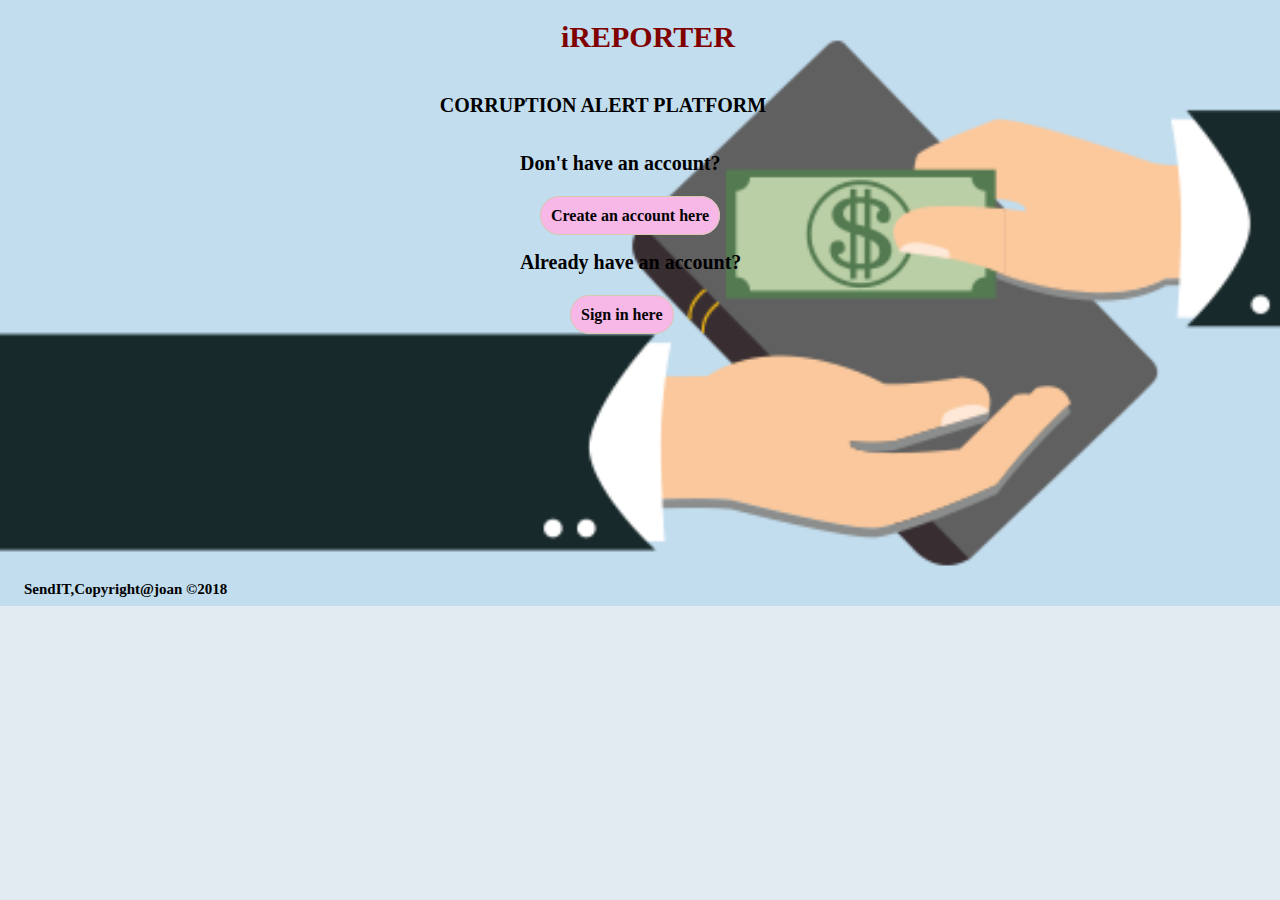
==== iReporter/UI/templates/index.html @ 350c1cea "create signup,homepage and css files" ====
<!DOCtype html>
<html>

<head>
  <meta charset="utf-8">
  <meta name="viewport" content="width=device-width, initial-scale=1">

  <title>Home Page|Home</title>
  <link rel="stylesheet" href="../css/style.css">
</head>


<body id="home">
  
    <h1>iREPORTER</h1>
  
  <div class="pen1">CORRUPTION ALERT PLATFORM</div>


  <div class="page">

    <p>Don't have an account?</p>

    <div class="move5"><a href="./signup.html"><b>Create an account here</b></a></div>

    <p>Already have an account?</p>
    <div class="move3"><a href="./signin.html"><b>Sign in here</b></a></div>
  </div>

</body>

<footer>
  <div class = "foot">
    <b>SendIT,Copyright@joan &copy;2018 </b> </div>
</footer>

</html>
---- iReporter/UI/css/style.css ----
body {
 width: 100%;
 height: 100%;
 background-color:rgb(226, 235, 241);
}

#signup{
 background-image: url(../static/images/bribe.jpg);
 background-repeat: no-repeat;
 background-size: cover;
}

h1{
  text-align:center;
 font-family:cambria;
 font-size:30px;
 color: maroon;
 padding-top:-2%;
 
}

.signup1{
 font-family:cambria;
 font-weight:bold;
 font-size:16px;
 text-align:center;
}

.flex-container{
 display:flex;
 flex-direction: column;
 font-family:cambria;
 font-weight:bold;
 font-size:16px; 
 width:62%;
 margin-left:33%;
 margin-top: 5px;
  
}

.flex-container select{
  padding:10px;
  border:1px solid  rgb(87, 84, 81);
  margin-top:10px;
  border-radius:10px;
  font-family:cambria;
  font-weight:bold;
  width:53%;
}

.flex-container button{
 border-radius:10px;
 border:1px solid rgb(202, 169, 188);
 padding-top:5px;
 padding-bottom:5px;
 background-color:rgb(172, 192, 223);
 font-size:16px;
 margin-top:1%;
 width:180px;
 transition: 0.3s;
 font-family: cambria;
 margin-left:100px;
   
}


.flex-container button:hover {
 opacity: 1;
 background-color:palegreen;
}

.flex-container a{
 text-decoration: none;
 font-family:cambria;
 padding:2px;
 color:red;
 font-weight:bold;
  
 }
 
 .feet{
  font-family:cambria;
  padding-left:16px;
  padding-top:30px;
  font-size:15px;
  
 }

 input{
  margin-top:8px;
  padding:10px;
  margin-bottom:5px;
  border-radius:20px;
  border:1px solid rgb(87, 84, 81);
  width:50%;
  
 }

 #home{
  background-image: url(../static/images/corrupt3.png);
  background-repeat: no-repeat;
  background-size: cover;
 }

   
  .pen1{
   font-family:cambria;
   font-size:20px;
   font-weight:bold;
   text-align:center;
   padding-top:20px;
   padding-right:90px;
   
  }

  .page a{
   border:1px solid rgb(214, 201, 173);
   border-radius:30px;
   transition: 0.3s;
   background-color: rgb(247, 183, 231);
   padding:10px;
   font-family:cambria;
   font-weight:bold;
   font-size:16px;
   text-decoration:none;
   font-family:cambria;
   font-weight:bold;
   font-size:16px;
   color:black;
    
    
  }
  .page a:hover {
   opacity: 1;
   background-color:rgb(223, 194, 99);
   
  }
  
  .page{
   font-family:cambria;
   font-size:20px;
   font-weight:bold;
   margin-left:40%;
   padding-top:10px;
   
      
  }

  .page p{
   padding-top:5px;
   padding-bottom:8px;
  }

  .move3{
   padding-left:50px;
 }
 
 .move5{
   padding-left:20px;
 }

 .foot{
  font-family:cambria;
  padding-left:16px;
  padding-top:230px;
  font-size:15px;
  margin-top:2%;
 }
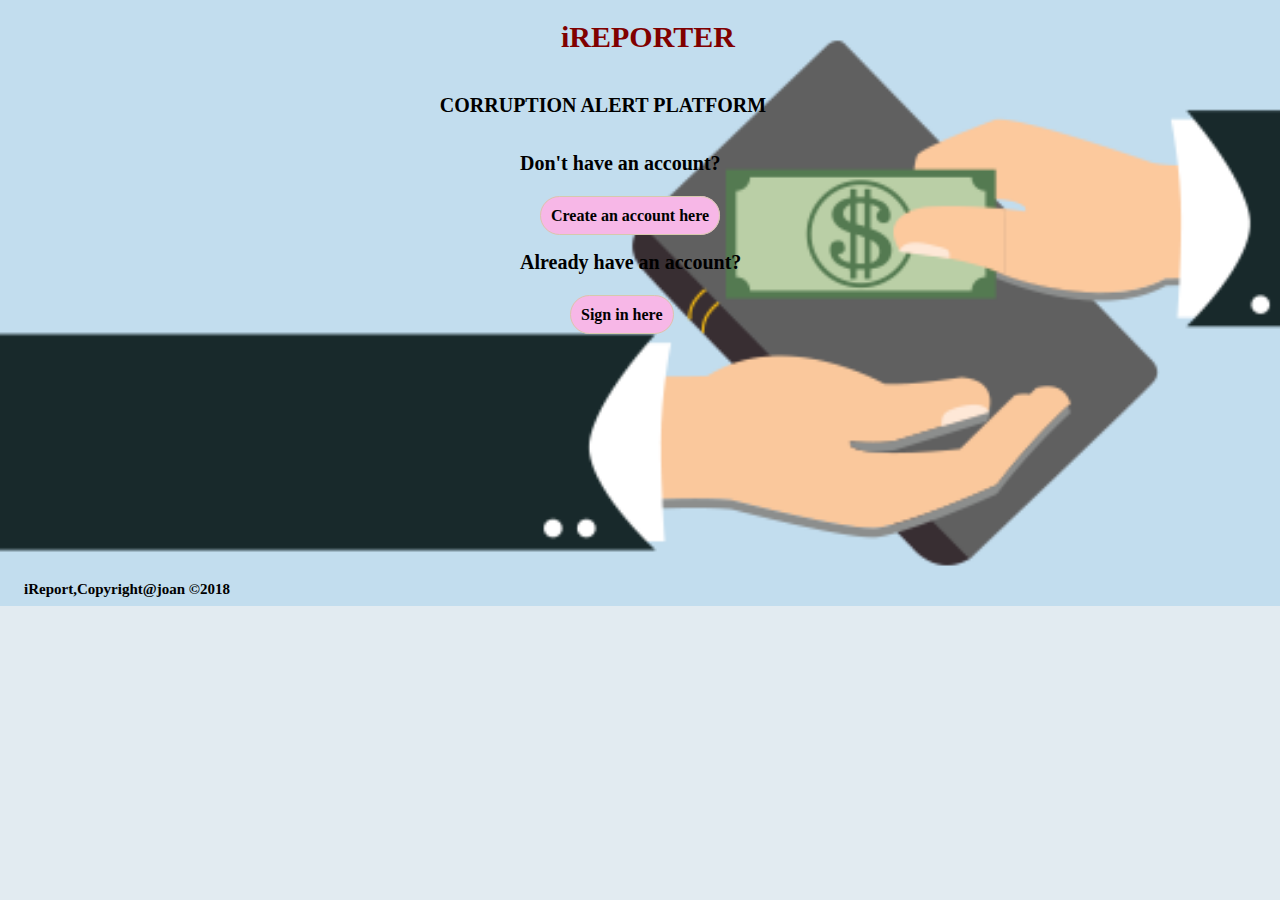
==== commit a8bb2656: "modify homepage file" ====
--- a/iReporter/UI/templates/index.html
+++ b/iReporter/UI/templates/index.html
@@ -31,7 +31,7 @@
 
 <footer>
   <div class = "foot">
-    <b>SendIT,Copyright@joan &copy;2018 </b> </div>
+    <b>iReport,Copyright@joan &copy;2018 </b> </div>
 </footer>
 
 </html>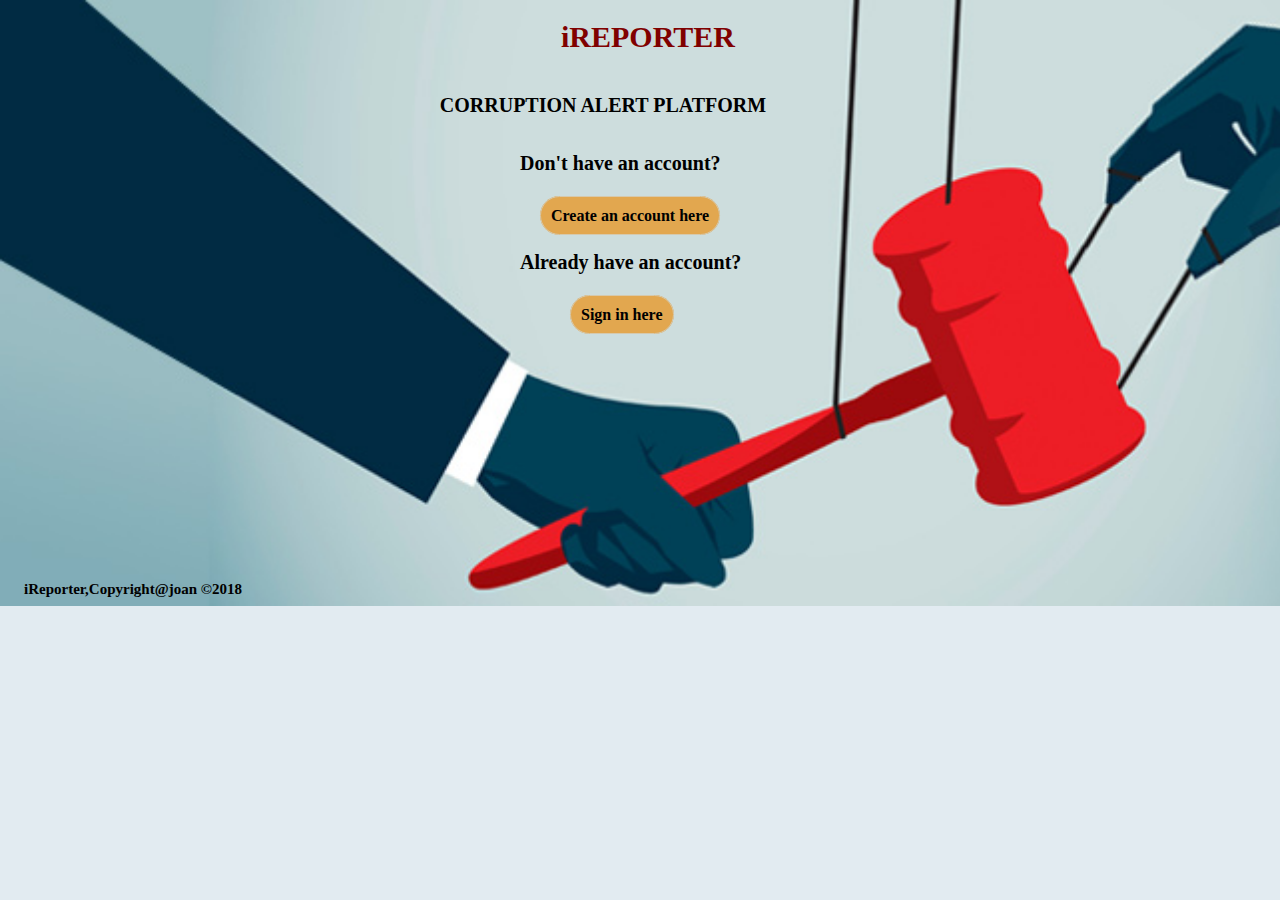
==== commit 1f35e2fa: "create and modify profile,admin,notifications and css files and make media queries for the files" ====
--- a/iReporter/UI/templates/index.html
+++ b/iReporter/UI/templates/index.html
@@ -31,7 +31,7 @@
 
 <footer>
   <div class = "foot">
-    <b>iReport,Copyright@joan &copy;2018 </b> </div>
+    <b>iReporter,Copyright@joan &copy;2018 </b> </div>
 </footer>
 
 </html>--- a/iReporter/UI/css/style.css
+++ b/iReporter/UI/css/style.css
@@ -48,8 +48,8 @@
   width:53%;
 }
 
-.flex-container button{
- border-radius:10px;
+.flex-container a{
+ border-radius:12px;
  border:1px solid rgb(202, 169, 188);
  padding-top:5px;
  padding-bottom:5px;
@@ -60,24 +60,18 @@
  transition: 0.3s;
  font-family: cambria;
  margin-left:100px;
-   
-}
-
-
-.flex-container button:hover {
+ text-decoration: none;
+ color:black;
+ font-weight:bold;
+ padding-left:40px;
+   
+}
+
+ .flex-container a:hover {
  opacity: 1;
  background-color:palegreen;
-}
-
-.flex-container a{
- text-decoration: none;
- font-family:cambria;
- padding:2px;
- color:red;
- font-weight:bold;
-  
- }
- 
+} 
+
  .feet{
   font-family:cambria;
   padding-left:16px;
@@ -97,7 +91,7 @@
  }
 
  #home{
-  background-image: url(../static/images/corrupt3.png);
+  background-image: url(../static/images/bribe.jpg);
   background-repeat: no-repeat;
   background-size: cover;
  }
@@ -117,7 +111,7 @@
    border:1px solid rgb(214, 201, 173);
    border-radius:30px;
    transition: 0.3s;
-   background-color: rgb(247, 183, 231);
+   background-color: rgb(226, 167, 79);
    padding:10px;
    font-family:cambria;
    font-weight:bold;
@@ -165,4 +159,712 @@
   padding-top:230px;
   font-size:15px;
   margin-top:2%;
- }+ }
+
+ #signin{
+   background-image: url(../static/images/bribe.jpg);
+   background-repeat: no-repeat;
+   background-size: cover;
+  }
+ h2{
+  font-family:cambria;
+  font-size:20px;
+  margin-top:5px;
+  text-align:center;
+ }
+ .well1 input{
+  border:1px solid purple;
+   }
+
+  .well1{
+   display:flex;
+   flex-direction: column;
+   font-family:cambria;
+   font-weight:bold;
+   font-size:16px; 
+   width:62%;
+   margin-left:33%;
+   margin-top: 5px;
+   padding-top:10px;
+  }
+
+  .well1 select{
+    padding:10px;
+    border:1px solid purple;
+    margin-top:8px;
+    border-radius:10px;
+    font-family:cambria;
+    font-weight:bold;
+    
+  }
+
+ .well1 button{
+ border-radius:10px;
+ border:1px solid rgb(91, 102, 96);
+ padding-top:5px;
+ padding-bottom:5px;
+ background-color:rgb(90, 147, 170);
+ font-size:16px;
+ margin-top:2%;
+ width:180px;
+ transition: 0.3s;
+ font-family: cambria;
+ margin-left:100px;
+
+ }
+ .well1 button:hover {
+  opacity: 1;
+  background-color:plum;
+ }
+
+ .well1 p{
+   padding-left:80px;
+ }
+
+ .well1 a{
+ text-decoration: none;
+ font-family:cambria;
+ padding:3px;
+ color:red;
+ font-weight:bold;
+ } 
+
+ .well1 p{
+  padding-left:232px;
+  padding-top:3px;
+  margin-top:-3%;
+}
+
+.tea{
+  padding-top:50px;
+  margin-left: -22%;
+}
+
+.endfooter{
+ padding-top:180px;
+}
+
+.menu{
+  padding-top:5px;
+  
+}
+
+.menu ul{
+  list-style-type: none;
+  background-color:#7fb5da;
+  overflow:hidden;
+  height:60px;
+  margin-top:1px;
+  
+ }
+
+.menu ul li a{
+ display:block;
+ float:left;
+ text-decoration:none;
+ padding-right: 40px;
+ padding-top: 20px;
+ font-family:cambria;
+ font-weight:bold;
+ font-size:18px;
+ color:black;
+
+}
+
+.menufoot{
+  margin-top:440px;
+}
+
+.flag{
+  font-family: cambria;
+  padding-left:10px;
+  font-weight:bold;
+  font-size:20px;
+  padding-left:500px;
+  
+}
+
+#table-wrapper {
+  overflow-x: auto;
+}
+ .flag1 table{
+  margin-right: 20px;
+  color: black;
+  border: 2px solid rgb(0, 41, 128);
+  border-radius: 4px;
+  padding: 20px;
+  width:65%;
+  font-family: Cambria;
+  font-size:15px;
+  background-color:rgb(245, 222, 179, 0.4); 
+  margin-left:12%; 
+  margin-top:1%;
+  border-collapse:collapse;
+  border-right:1px solid black;
+      
+ }
+ .flag1 td,th{
+  padding: 8px;
+  font-family: Cambria;
+  font-size:15px;
+  border-bottom:1px solid black; 
+  border-left:1px solid black;
+  border-right: 1px solid black;
+  text-align:left;
+  
+  }
+
+  .flag1 table button{
+  font-size: 12px;
+  padding: 10px 24px;
+  font-family: cambria;
+  border-radius: 4px;
+  border: 2px solid royalblue;
+  
+ }
+.recs{
+  margin-top:2%;
+}
+
+.intervene table{
+  margin-right: 20px;
+  color: black;
+  border: 2px solid rgb(0, 41, 128);
+  border-radius: 4px;
+  padding: 20px;
+  width:65%;
+  font-family: Cambria;
+  font-size:15px;
+  background-color:rgb(245, 222, 179, 0.4); 
+  margin-left:12%; 
+  margin-top:1%;
+  border-collapse:collapse;
+  border-right:1px solid black;
+      
+ }
+ .intervene td,th{
+  padding: 8px;
+  font-family: Cambria;
+  font-size:15px;
+  border-bottom:1px solid black; 
+  border-left:1px solid black;
+  border-right: 1px solid black;
+  text-align:left;
+  
+}
+
+.recs1{
+  margin-top:15%;
+}
+
+.photo{
+  padding-left:20px;
+  float:left;
+  margin-top:0%
+}
+
+.photo1{
+  padding-left:20px;
+  font-family:cambria;
+  font-weight:bold;
+  padding-top:2px;
+}
+
+.list{
+  font-family:cambria;
+  font-size:15px;
+  font-weight:bold;
+  width:50%;
+  float:left;
+  color:black;
+  margin-left:-23%;
+  margin-top:-2%
+}
+
+.list p{
+  padding-left:200px;
+  padding-right:10px;
+  margin-top: -22px;
+}
+
+.count{
+  float: right;
+  padding-right:5%;
+  font-family: cambria;
+  font-weight:bold;
+  margin-top:2%;
+       
+}
+
+.counter1,.counter2{
+ float: right;
+ margin-right: 20px;
+ color: black;
+ border: 1px solid rgb(187, 26, 47);
+ border-radius: 4px;
+ padding: 5px;
+}
+
+.counter,.count1{
+  color:black;
+}
+
+.set{
+  padding-left:160px;
+  padding-top:30%;
+  padding-bottom:6px;
+  margin-top:1%
+}
+
+
+ .fill{
+  font-family: cambria;
+  font-weight: bold;
+  font-size: 16px;
+     
+ }
+
+ .fill1{
+   font-family:cambria;
+   font-weight:bold;
+   font-size:16px;
+   padding-left:1px;
+   float:left;
+   padding-top:10%;
+   margin-right:10%;
+   margin-left:-18%;
+   width:25%;
+   
+   
+  }
+    
+  .fill1 button{
+    padding:10px;
+    border:1px solid rgb(119, 128, 0);
+    font-family:cambria;
+    font-weight:bold;
+    border-radius:8px;
+    margin-top:8%;
+    margin-left:50px;
+ 
+ 
+  }
+  .fill2{
+    font-family: cambria;
+    font-weight: bold;
+    font-size:16px;
+    float:right;
+    padding-right:400px;
+    padding-top:3px;
+       
+  }
+ 
+  .fill3{
+   font-family:cambria;
+   font-weight:bold;
+   font-size:16px;
+   float:right;
+   padding-right:85px;
+   padding-bottom:150px;
+   margin-top: -21%;
+ 
+  }
+ 
+  .fill3 table{
+    margin-right: 10px;
+    color: black;
+    border: 2px solid rgb(0, 41, 128);
+    border-radius: 4px;
+    padding: 20px;
+    width:65%;
+    font-family: Cambria;
+    font-size:15px;
+    background-color:rgb(245, 222, 179, 0.4); 
+    margin-left:40%; 
+    margin-top:2%;
+    border-collapse: collapse;
+    border-right:1px solid black;
+        
+ }
+ 
+ .fill3 td,th{
+  padding: 8px;
+  font-family: Cambria;
+  font-size:15px;
+  border-bottom:1px solid black; 
+  border-left:1px solid black;
+  border-right: 1px solid black;
+  text-align:left;
+ }
+ .tablefooter{
+   float:left;
+   padding-top:-50px;
+ }
+ 
+ 
+table{
+  
+  margin-right: 20px;
+  color: black;
+  border: 2px solid rgb(0, 41, 128);
+  border-radius: 4px;
+  padding: 20px;
+  width:65%;
+  font-family: Cambria;
+  font-size:15px;
+  background-color:rgb(245, 222, 179, 0.4); 
+  margin-left:12%; 
+  margin-top:2%;
+  border-collapse: collapse;
+  border-right:1px solid black;
+      
+}
+
+td,th{
+padding: 8px;
+font-family: Cambria;
+font-size:15px;
+border-bottom:1px solid black; 
+border-left:1px solid black;
+border-right: 1px solid black;
+text-align:left;
+
+}
+table button{
+font-size: 12px;
+padding: 10px 24px;
+font-family: cambria;
+border-radius: 4px;
+border: 2px solid rgb(78, 94, 143);
+
+}
+
+.bottom{
+margin-top:125px;
+}
+
+.list2{
+  font-family: cambria;
+  font-size:16px;
+  float:left;
+  width:70%;
+  padding-right:22%;
+  padding-top:3%;
+  margin-left:3%;
+  
+}
+
+.check{
+ background-color: rgb(169, 209, 221);
+ border: 1px solid rgb(134, 134, 133);
+ width: 60%;
+ height: 280px;
+ margin-left: 20%;
+ margin-right:25%;
+  
+}
+
+.foot1{
+  padding-top: 143px;
+}
+
+
+@media screen and (max-width:800px){
+  
+h1{
+  font-size: 20px;
+}
+
+.pen1{
+  padding-left:6%;
+}
+
+.page{
+  padding-top:5%;
+  margin-left:15%;
+}
+
+.foot{
+  padding-top:58%;
+}
+
+.flex-container{
+  margin-left: 20%;
+  width:100%;
+}
+
+.flex-container a{
+  margin-left:1%;
+}
+
+.flex-container p{
+  margin-right:30%;
+}
+
+.well1{
+  width:100%;
+  margin-left:15%;
+}
+
+.well1 p{
+  padding-left: 28%;
+  margin-top:-6%;
+}
+
+.well1 button{
+  margin-left:5%;
+}
+
+.tea{
+  margin-right:40%;
+}
+
+.endfooter{
+  padding-top:45%;
+}
+
+.admintable table{
+  margin-right: 10px;
+  border-radius: 3px;
+  padding: 16px;
+  width:60%;
+  font-size:13px;
+  font-weight:bold;
+  margin-left:5%; 
+  margin-top:2%;
+}
+
+.admintable td,th{
+padding: 4px;
+font-size:13px;
+font-weight:bold;
+
+}
+.admintable table button{
+font-size: 13px;
+padding: 5px 12px;
+border-radius: 2px;
+border: 2px solid rgb(78, 94, 143);
+font-weight:bold;
+}
+
+.bottom {
+  margin-top:15%;
+  margin-left:2%;
+}
+
+.menu{
+  padding-top:3px;
+  
+}
+
+.menu ul{
+  height:50px;
+  margin-top:1px;
+  padding-left: 5px;
+  
+ }
+
+.menu ul li a{
+ padding-right: 10px;
+ padding-top: 10px;
+ font-size:13px;
+ 
+}
+
+.list2{
+  font-size:14px;
+  width:80%;
+  padding-right:22%;
+  font-weight:bold;
+ 
+}
+
+.check{
+ width: 90%;
+ height: 300px;
+ margin-left: 3%;
+ margin-right:25%;
+ margin-top:5%;
+   
+}
+
+.foot1 {
+  padding-top: 33%;
+}
+
+.flag{
+  padding-bottom:3px;
+  font-size:15px;
+  padding-left:150px;
+}
+.intervene table{
+  border-radius: 4px;
+  padding: 10px;
+  width:100%;
+  font-size:13px;
+  margin-left:2%; 
+  margin-top:1%;
+  
+}
+ .intervene td,th{
+  padding: 8px;
+  font-weight:bold;
+  font-size:13px;
+    
+}
+
+.recs1{
+  padding-top:25%;
+}
+
+.flag1 table{
+  border-radius: 4px;
+  padding: 10px;
+  width:180%;
+  font-size:12px;
+  font-weight: bold;
+  margin-left:0%; 
+  margin-top:1%;
+      
+ }
+ .flag1 td,th{
+  padding: 5px;
+  font-size:13px;
+  font-weight:bold;
+  }
+
+  .flag1 table button{
+  font-size: 10px;
+  padding: 8px 20px;
+  border-radius: 3px;
+   
+ }
+
+ .recs{
+   font-size:12px;
+   margin-top:5%;
+ }
+
+ .photo{
+  padding-left:100px;
+  
+}
+
+.photo1{
+  padding-left:30px;
+  
+}
+
+.fill1{
+  padding-left:5px;
+  margin-top: -45%;
+  margin-right:10%;
+      
+ }
+   
+ .fill1 button{
+   padding:10px;
+   font-weight:bold;
+   border-radius:8px;
+   margin-top:8%;
+   margin-left:80px;
+
+ }
+
+ .fill1 input{
+   width:200%;
+ }
+
+ .fill1 label{
+   padding-left:5px;
+ }
+
+ .claim{
+  float: right;
+  padding-right:5%;
+  margin-top:20%;
+        
+}
+
+.counter1{
+ float: left;
+ margin-left: 5px;
+ border-radius: 3px;
+ padding: 4px;
+ font-size:13px;
+}
+.counter2{
+ margin-top:4%;
+ float: right;
+ border-radius: 3px;
+ padding: 3px;
+ font-size:13px;
+ margin-left:20px;
+ margin-bottom:10px;
+
+}
+
+.fill2 {
+  padding-right:91px;
+  padding-top:140px;
+       
+}
+
+.fill3{
+  font-size:13px;
+  padding-right:85px;
+  margin-top:-250%;
+    
+ }
+
+ .fill3 table{
+   margin-right: 72px;
+   border-radius: 4px;
+   padding: 18px;
+   width:100%;
+   font-size:13px;
+   margin-left:20%; 
+             
+}
+
+.fill3 td,th{
+ padding: 5px;
+ font-size:13px;
+ 
+}
+.list{
+  width:60%;
+  padding-left:13%;
+  padding-top:500px;
+  
+}
+
+.list p{
+  padding-left:80px;
+  
+}
+
+.set{
+  padding-left:100px;
+  padding-top:600px;
+  
+  
+}
+
+}
+
+
+
+
+
+
+
+
+
+
+
+
+
+
+  
